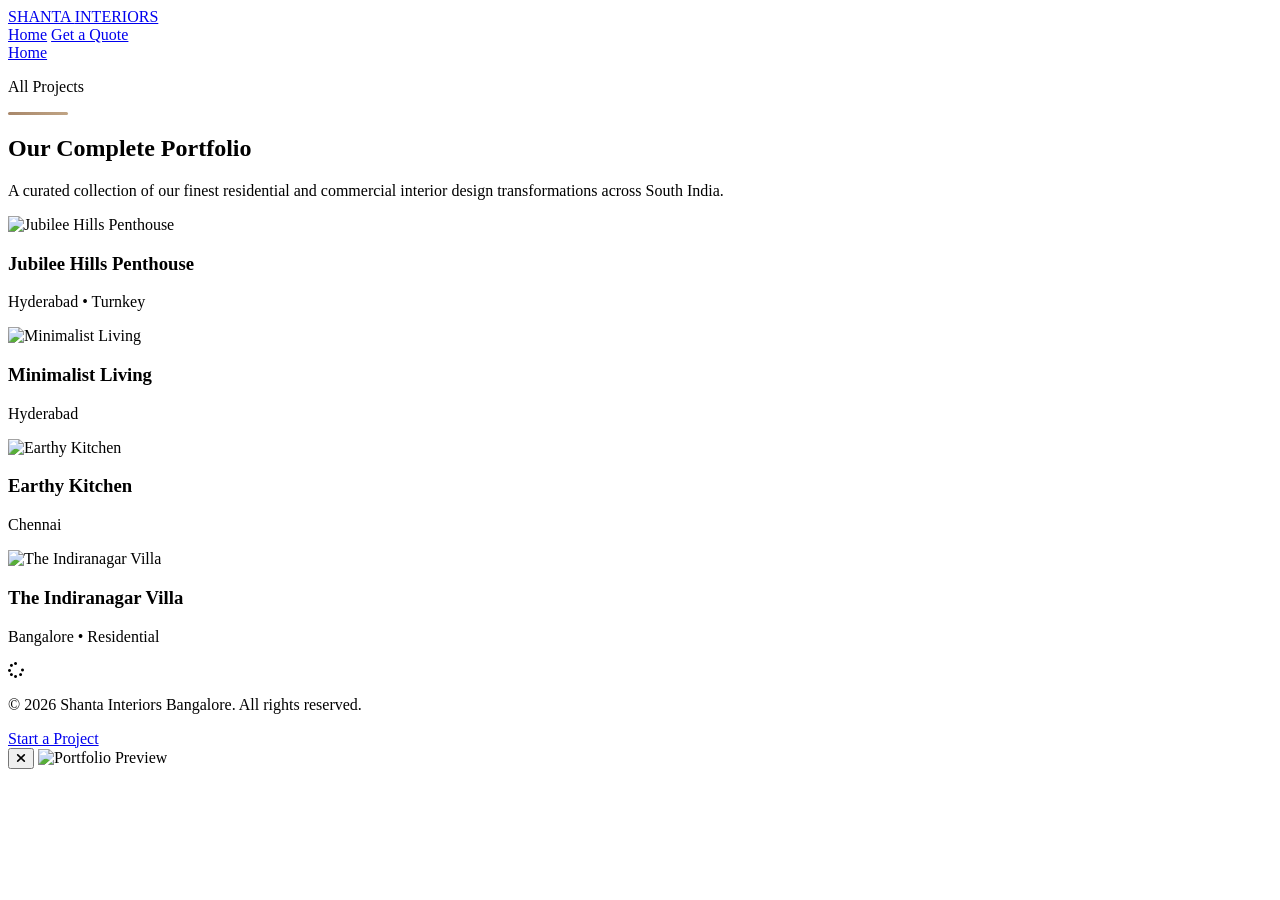
==== portfolio.html @ 322e6b33 "feat: add dedicated portfolio page and link it from index" ====
<!DOCTYPE html>
<html lang="en" class="scroll-smooth">
<head>
    <meta charset="UTF-8">
    <meta name="viewport" content="width=device-width, initial-scale=1.0">
    <title>Portfolio | Shanta Interiors</title>
    <meta name="description" content="View our complete portfolio of premium interior design projects across Bangalore and South India.">

    <!-- Google Fonts -->
    <link rel="preconnect" href="https://fonts.googleapis.com">
    <link rel="preconnect" href="https://fonts.gstatic.com" crossorigin>
    <link href="https://fonts.googleapis.com/css2?family=Outfit:wght@300;400;500;600;700&family=Playfair+Display:ital,wght@0,400;0,500;0,600;0,700;1,400;1,500&display=swap" rel="stylesheet">

    <!-- Tailwind CSS -->
    <script src="https://cdn.tailwindcss.com"></script>

    <!-- FontAwesome -->
    <link rel="stylesheet" href="https://cdnjs.cloudflare.com/ajax/libs/font-awesome/6.5.0/css/all.min.css">

    <!-- Tailwind Configuration -->
    <script>
        tailwind.config = {
            theme: {
                extend: {
                    fontFamily: {
                        sans: ['Outfit', 'sans-serif'],
                        serif: ['Playfair Display', 'serif'],
                    },
                    colors: {
                        brand: {
                            50:  '#faf8f5',
                            100: '#f3ede5',
                            200: '#e6daca',
                            300: '#d4c1a8',
                            400: '#c0a484',
                            500: '#a8876a',
                            600: '#96735a',
                            700: '#7d5e4b',
                            800: '#664d40',
                            900: '#544136',
                            950: '#2d211b',
                        },
                        dark:   '#121212',
                        carbon: '#1a1a1a',
                        ash:    '#242424',
                    }
                }
            }
        }
    </script>

    <style>
        /* ─── Global ─── */
        ::selection { background: #a8876a; color: #fff; }
        ::-webkit-scrollbar { width: 8px; }
        ::-webkit-scrollbar-track { background: #121212; }
        ::-webkit-scrollbar-thumb { background: #a8876a; border-radius: 99px; }

        /* ─── Image Hover ─── */
        .img-hover-zoom { overflow: hidden; }
        .img-hover-zoom img { transition: transform 0.7s cubic-bezier(.22,1,.36,1); }
        .img-hover-zoom:hover img { transform: scale(1.07); }

        /* ─── Lightbox ─── */
        #lightbox { transition: opacity 0.3s ease; }
        #lightbox img { transition: transform 0.4s ease; }

        /* ─── Decorative Divider ─── */
        .section-divider {
            width: 60px;
            height: 3px;
            background: linear-gradient(90deg, #a8876a, #c0a484);
            border-radius: 99px;
        }

        /* ─── Reveal Animations ─── */
        .reveal { opacity: 0; transform: translateY(35px); transition: opacity 0.9s cubic-bezier(.22,1,.36,1), transform 0.9s cubic-bezier(.22,1,.36,1); }
        .reveal.active { opacity: 1; transform: translateY(0); }
    </style>
</head>

<body class="font-sans text-gray-400 bg-carbon antialiased">

    <!-- ═══════════════════════════════════════════
         NAVIGATION (Solid Background for secondary pages)
    ═══════════════════════════════════════════ -->
    <header class="w-full z-50 py-5 text-white bg-dark border-b border-white/5">
        <div class="container mx-auto px-6 md:px-12 flex justify-between items-center">
            <a href="index.html" class="logo-text text-2xl font-serif font-bold tracking-wider transition-colors duration-300">
                SHANTA <span class="font-light text-brand-400">INTERIORS</span>
            </a>

            <nav class="hidden lg:flex space-x-8 items-center">
                <a href="index.html" class="nav-link text-xs uppercase tracking-[0.2em] font-medium hover:text-brand-400 transition-colors duration-300">Home</a>
                <a href="index.html#contact" class="group relative px-7 py-2.5 border border-brand-500 text-brand-400 rounded-full text-xs uppercase tracking-[0.2em] font-semibold overflow-hidden transition-all duration-500 hover:text-white">
                    <span class="absolute inset-0 bg-brand-500 scale-x-0 group-hover:scale-x-100 origin-left transition-transform duration-500"></span>
                    <span class="relative z-10">Get a Quote</span>
                </a>
            </nav>
            
            <a href="index.html" class="lg:hidden text-brand-400 text-sm uppercase tracking-widest font-medium">Home</a>
        </div>
    </header>


    <!-- ═══════════════════════════════════════════
         PORTFOLIO HEADER
    ═══════════════════════════════════════════ -->
    <section class="py-20 bg-dark relative overflow-hidden">
        <div class="absolute top-0 right-0 w-[500px] h-[500px] bg-brand-500/5 rounded-full blur-[120px] -translate-y-1/2 translate-x-1/3"></div>
        <div class="container mx-auto px-6 md:px-12 text-center relative z-10">
            <p class="text-brand-400 uppercase tracking-[0.3em] text-xs font-semibold mb-4 reveal">All Projects</p>
            <div class="section-divider mx-auto mb-6 reveal"></div>
            <h1 class="text-5xl md:text-6xl font-serif text-white mb-6 reveal">Our Complete Portfolio</h1>
            <p class="text-gray-400 max-w-2xl mx-auto reveal">A curated collection of our finest residential and commercial interior design transformations across South India.</p>
        </div>
    </section>


    <!-- ═══════════════════════════════════════════
         PORTFOLIO GRID
    ═══════════════════════════════════════════ -->
    <section class="py-16 bg-carbon relative overflow-hidden min-h-[50vh]">
        <div class="container mx-auto px-6 md:px-12">
            <!-- Gallery Grid -->
            <div id="portfolio-grid" class="grid grid-cols-1 md:grid-cols-2 lg:grid-cols-3 gap-6">
                <!-- Populated by JS -->
            </div>
            
            <!-- Loading State -->
            <div id="loading-spinner" class="flex justify-center py-20 text-brand-500">
                <i class="fas fa-spinner fa-spin text-4xl"></i>
            </div>
        </div>
    </section>


    <!-- ═══════════════════════════════════════════
         FOOTER
    ═══════════════════════════════════════════ -->
    <footer class="bg-dark text-gray-500 py-16 border-t border-white/5">
        <div class="container mx-auto px-6 md:px-12 text-center md:text-left flex flex-col md:flex-row justify-between items-center">
            <p>&copy; 2026 Shanta Interiors Bangalore. All rights reserved.</p>
            <div class="flex space-x-6 mt-4 md:mt-0">
                <a href="index.html#contact" class="hover:text-white transition-colors">Start a Project</a>
            </div>
        </div>
    </footer>


    <!-- ═══════════════════════════════════════════
         LIGHTBOX
    ═══════════════════════════════════════════ -->
    <div id="lightbox" class="fixed inset-0 bg-dark/95 backdrop-blur-xl z-[80] hidden items-center justify-center cursor-zoom-out" onclick="closeLightbox()">
        <button class="absolute top-6 right-6 text-white/60 hover:text-white text-3xl z-10" onclick="closeLightbox()"><i class="fas fa-times"></i></button>
        <img id="lightbox-img" src="" alt="Portfolio Preview" class="max-w-[90vw] max-h-[85vh] object-contain rounded-lg shadow-2xl" onclick="event.stopPropagation()">
    </div>


    <!-- ═══════════════════════════════════════════
         SCRIPTS & FIREBASE
    ═══════════════════════════════════════════ -->
    <script>
    // ─── Scroll Reveal ───
    document.addEventListener('DOMContentLoaded', () => {
        const reveals = document.querySelectorAll('.reveal');
        reveals.forEach(r => r.classList.add('active'));
    });

    // ─── Lightbox ───
    function openLightbox(src) {
        const lb = document.getElementById('lightbox');
        document.getElementById('lightbox-img').src = src;
        lb.classList.remove('hidden');
        lb.classList.add('flex');
        document.body.style.overflow = 'hidden';
    }
    function closeLightbox() {
        const lb = document.getElementById('lightbox');
        lb.classList.add('hidden');
        lb.classList.remove('flex');
        document.body.style.overflow = '';
    }
    document.addEventListener('keydown', e => { if (e.key === 'Escape') closeLightbox(); });
    </script>

    <script type="module">
    // ─── Default Data (same as index.html) ───
    const DEFAULTS = [
        { id: 'p1', imageUrl: 'https://images.unsplash.com/photo-1600607687920-4e2a09cf159d?q=80&w=1000&auto=format&fit=crop', title: 'The Indiranagar Villa', location: 'Bangalore • Residential', createdAt: 1 },
        { id: 'p2', imageUrl: 'https://images.unsplash.com/photo-1556912173-3bb406ef7e77?q=80&w=600&auto=format&fit=crop', title: 'Earthy Kitchen', location: 'Chennai', createdAt: 2 },
        { id: 'p3', imageUrl: 'https://images.unsplash.com/photo-1600566753190-17f0baa2a6c3?q=80&w=600&auto=format&fit=crop', title: 'Minimalist Living', location: 'Hyderabad', createdAt: 3 },
        { id: 'p4', imageUrl: 'https://images.unsplash.com/photo-1616486338812-3dadae4b4ace?q=80&w=1000&auto=format&fit=crop', title: 'Jubilee Hills Penthouse', location: 'Hyderabad • Turnkey', createdAt: 4 },
    ];

    function renderPortfolio(items) {
        document.getElementById('loading-spinner').classList.add('hidden');
        const grid = document.getElementById('portfolio-grid');
        grid.innerHTML = '';

        items.sort((a, b) => b.createdAt - a.createdAt); // Newest first

        if(items.length === 0) {
            grid.innerHTML = '<p class="text-center col-span-full text-gray-500 py-10">No projects to display.</p>';
            return;
        }

        items.forEach((item, i) => {
            // Apply a stagger animation delay for the initial load
            const delay = (i % 6) * 100; 
            
            grid.innerHTML += `
            <div class="relative group img-hover-zoom cursor-pointer rounded-2xl animate-fade-up opacity-0" style="animation-delay: ${delay}ms; animation-fill-mode: forwards;" onclick="openLightbox('${item.imageUrl}')">
                <img src="${item.imageUrl}" alt="${item.title}" class="w-full h-[400px] object-cover rounded-2xl">
                <div class="absolute inset-0 bg-gradient-to-t from-dark/90 via-dark/20 to-transparent opacity-0 group-hover:opacity-100 transition-opacity duration-500 flex flex-col justify-end p-6 lg:p-8 rounded-2xl">
                    <h3 class="text-xl lg:text-2xl font-serif mb-1 text-white">${item.title}</h3>
                    <p class="text-brand-300 text-xs uppercase tracking-widest">${item.location}</p>
                </div>
            </div>`;
        });
    }

    // ─── Data Loading Logic ───
    async function init() {
        try {
            // Check Firebase config availability
            const firebaseConfig = {
                apiKey: "AIzaSyDr7HTFfrH9ysDVAg2WlR6RkMdst0mMdTM",
                authDomain: "interiors-56740.firebaseapp.com",
                projectId: "interiors-56740",
                storageBucket: "interiors-56740.firebasestorage.app",
                messagingSenderId: "304781491747",
                appId: "1:304781491747:web:ef1efb994267e102197b96",
                measurementId: "G-PFNV109SP5"
            };

            const { initializeApp } = await import("https://www.gstatic.com/firebasejs/11.6.1/firebase-app.js");
            const { getAuth, signInAnonymously } = await import("https://www.gstatic.com/firebasejs/11.6.1/firebase-auth.js");
            const { getFirestore, collection, onSnapshot } = await import("https://www.gstatic.com/firebasejs/11.6.1/firebase-firestore.js");

            const app = initializeApp(firebaseConfig);
            const auth = getAuth(app);
            const db = getFirestore(app);
            const appId = 'shanta-app';

            await signInAnonymously(auth);
            
            const portfolioCol = collection(db, 'artifacts', appId, 'public', 'data', 'portfolio');
            onSnapshot(portfolioCol, (snap) => {
                if (snap.empty) {
                    renderPortfolio(DEFAULTS);
                } else {
                    const items = [];
                    snap.forEach(d => items.push({ id: d.id, ...d.data() }));
                    renderPortfolio(items);
                }
            });

        } catch (e) {
            console.log('Firebase not available, using localStorage fallback.', e.message);
            const stored = localStorage.getItem('shanta_portfolio');
            renderPortfolio(stored ? JSON.parse(stored) : [...DEFAULTS]);
        }
    }

    init();
    </script>
</body>
</html>
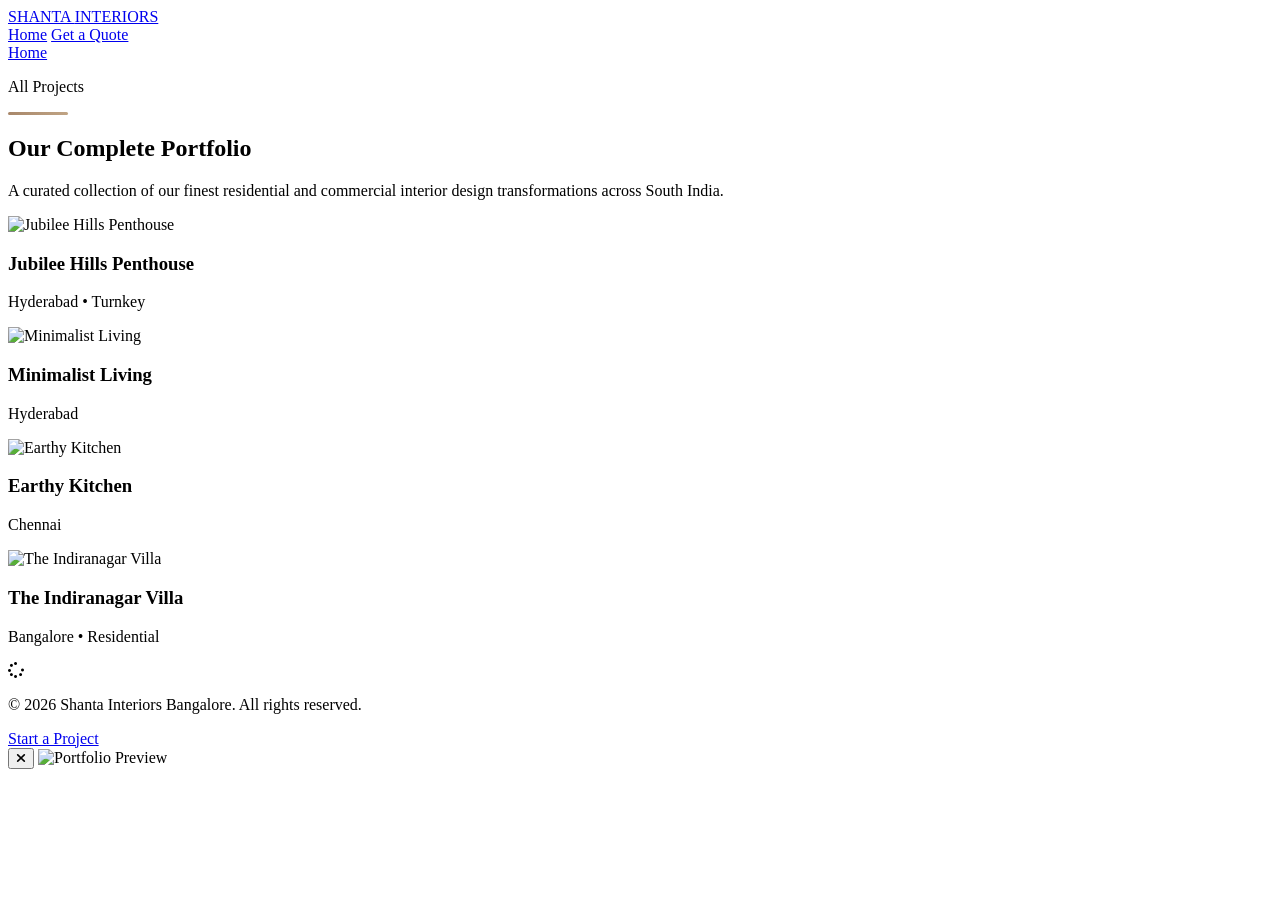
==== commit b2e7d2f2: "fix: portfolio.html image loading animation bug" ====
--- a/portfolio.html
+++ b/portfolio.html
@@ -210,7 +210,7 @@
             const delay = (i % 6) * 100; 
             
             grid.innerHTML += `
-            <div class="relative group img-hover-zoom cursor-pointer rounded-2xl animate-fade-up opacity-0" style="animation-delay: ${delay}ms; animation-fill-mode: forwards;" onclick="openLightbox('${item.imageUrl}')">
+            <div class="relative group img-hover-zoom cursor-pointer rounded-2xl reveal active" style="transition-delay: ${delay}ms;" onclick="openLightbox('${item.imageUrl}')">
                 <img src="${item.imageUrl}" alt="${item.title}" class="w-full h-[400px] object-cover rounded-2xl">
                 <div class="absolute inset-0 bg-gradient-to-t from-dark/90 via-dark/20 to-transparent opacity-0 group-hover:opacity-100 transition-opacity duration-500 flex flex-col justify-end p-6 lg:p-8 rounded-2xl">
                     <h3 class="text-xl lg:text-2xl font-serif mb-1 text-white">${item.title}</h3>
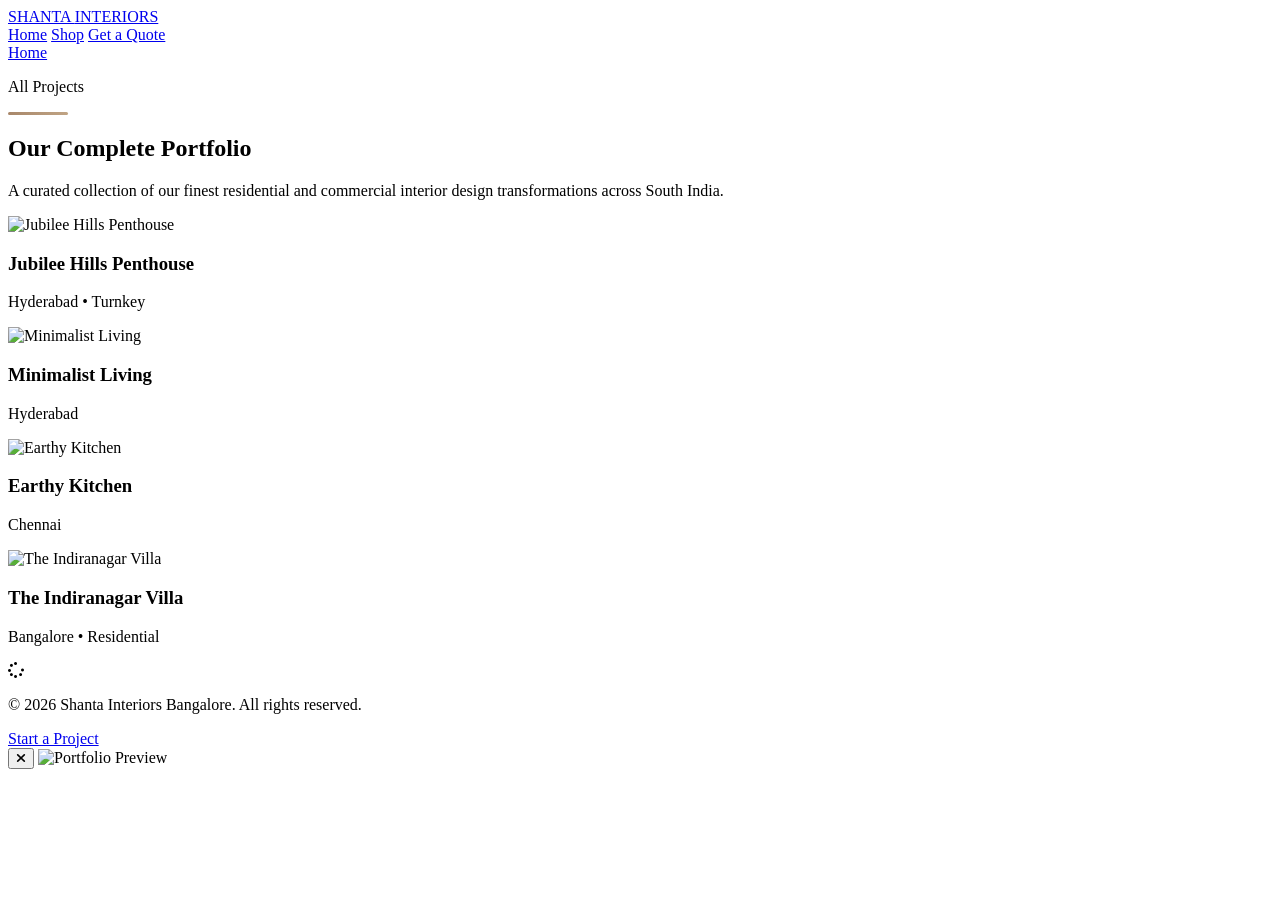
==== commit 6257ab57: "refactor: decouple codebase and apply pure minimalist white aesthetic" ====
--- a/portfolio.html
+++ b/portfolio.html
@@ -18,87 +18,32 @@
     <link rel="stylesheet" href="https://cdnjs.cloudflare.com/ajax/libs/font-awesome/6.5.0/css/all.min.css">
 
     <!-- Tailwind Configuration -->
-    <script>
-        tailwind.config = {
-            theme: {
-                extend: {
-                    fontFamily: {
-                        sans: ['Outfit', 'sans-serif'],
-                        serif: ['Playfair Display', 'serif'],
-                    },
-                    colors: {
-                        brand: {
-                            50:  '#faf8f5',
-                            100: '#f3ede5',
-                            200: '#e6daca',
-                            300: '#d4c1a8',
-                            400: '#c0a484',
-                            500: '#a8876a',
-                            600: '#96735a',
-                            700: '#7d5e4b',
-                            800: '#664d40',
-                            900: '#544136',
-                            950: '#2d211b',
-                        },
-                        dark:   '#121212',
-                        carbon: '#1a1a1a',
-                        ash:    '#242424',
-                    }
-                }
-            }
-        }
-    </script>
-
-    <style>
-        /* ─── Global ─── */
-        ::selection { background: #a8876a; color: #fff; }
-        ::-webkit-scrollbar { width: 8px; }
-        ::-webkit-scrollbar-track { background: #121212; }
-        ::-webkit-scrollbar-thumb { background: #a8876a; border-radius: 99px; }
-
-        /* ─── Image Hover ─── */
-        .img-hover-zoom { overflow: hidden; }
-        .img-hover-zoom img { transition: transform 0.7s cubic-bezier(.22,1,.36,1); }
-        .img-hover-zoom:hover img { transform: scale(1.07); }
-
-        /* ─── Lightbox ─── */
-        #lightbox { transition: opacity 0.3s ease; }
-        #lightbox img { transition: transform 0.4s ease; }
-
-        /* ─── Decorative Divider ─── */
-        .section-divider {
-            width: 60px;
-            height: 3px;
-            background: linear-gradient(90deg, #a8876a, #c0a484);
-            border-radius: 99px;
-        }
-
-        /* ─── Reveal Animations ─── */
-        .reveal { opacity: 0; transform: translateY(35px); transition: opacity 0.9s cubic-bezier(.22,1,.36,1), transform 0.9s cubic-bezier(.22,1,.36,1); }
-        .reveal.active { opacity: 1; transform: translateY(0); }
-    </style>
+    <script src="js/config.js"></script>
+
+    <link rel="stylesheet" href="css/style.css">
 </head>
 
-<body class="font-sans text-gray-400 bg-carbon antialiased">
+<body class="font-sans text-slate-500 bg-white shadow-xl antialiased">
 
     <!-- ═══════════════════════════════════════════
          NAVIGATION (Solid Background for secondary pages)
     ═══════════════════════════════════════════ -->
-    <header class="w-full z-50 py-5 text-white bg-dark border-b border-white/5">
+    <header class="w-full z-50 py-5 text-slate-900 bg-slate-50 border-b border-slate-200">
         <div class="container mx-auto px-6 md:px-12 flex justify-between items-center">
             <a href="index.html" class="logo-text text-2xl font-serif font-bold tracking-wider transition-colors duration-300">
-                SHANTA <span class="font-light text-brand-400">INTERIORS</span>
+                SHANTA <span class="font-light text-brand-600">INTERIORS</span>
             </a>
 
             <nav class="hidden lg:flex space-x-8 items-center">
-                <a href="index.html" class="nav-link text-xs uppercase tracking-[0.2em] font-medium hover:text-brand-400 transition-colors duration-300">Home</a>
-                <a href="index.html#contact" class="group relative px-7 py-2.5 border border-brand-500 text-brand-400 rounded-full text-xs uppercase tracking-[0.2em] font-semibold overflow-hidden transition-all duration-500 hover:text-white">
+                <a href="index.html" class="nav-link text-xs uppercase tracking-[0.2em] font-medium hover:text-brand-600 transition-colors duration-300">Home</a>
+                <a href="products.html" class="nav-link text-xs uppercase tracking-[0.2em] font-medium hover:text-brand-600 transition-colors duration-300 text-brand-600">Shop</a>
+                <a href="index.html#contact" class="group relative px-7 py-2.5 border border-brand-500 text-brand-600 rounded-full text-xs uppercase tracking-[0.2em] font-semibold overflow-hidden transition-all duration-500 hover:text-slate-900">
                     <span class="absolute inset-0 bg-brand-500 scale-x-0 group-hover:scale-x-100 origin-left transition-transform duration-500"></span>
                     <span class="relative z-10">Get a Quote</span>
                 </a>
             </nav>
             
-            <a href="index.html" class="lg:hidden text-brand-400 text-sm uppercase tracking-widest font-medium">Home</a>
+            <a href="index.html" class="lg:hidden text-brand-600 text-sm uppercase tracking-widest font-medium">Home</a>
         </div>
     </header>
 
@@ -106,13 +51,13 @@
     <!-- ═══════════════════════════════════════════
          PORTFOLIO HEADER
     ═══════════════════════════════════════════ -->
-    <section class="py-20 bg-dark relative overflow-hidden">
+    <section class="py-20 bg-slate-50 relative overflow-hidden">
         <div class="absolute top-0 right-0 w-[500px] h-[500px] bg-brand-500/5 rounded-full blur-[120px] -translate-y-1/2 translate-x-1/3"></div>
         <div class="container mx-auto px-6 md:px-12 text-center relative z-10">
-            <p class="text-brand-400 uppercase tracking-[0.3em] text-xs font-semibold mb-4 reveal">All Projects</p>
+            <p class="text-brand-600 uppercase tracking-[0.3em] text-xs font-semibold mb-4 reveal">All Projects</p>
             <div class="section-divider mx-auto mb-6 reveal"></div>
-            <h1 class="text-5xl md:text-6xl font-serif text-white mb-6 reveal">Our Complete Portfolio</h1>
-            <p class="text-gray-400 max-w-2xl mx-auto reveal">A curated collection of our finest residential and commercial interior design transformations across South India.</p>
+            <h1 class="text-5xl md:text-6xl font-serif text-slate-900 mb-6 reveal">Our Complete Portfolio</h1>
+            <p class="text-slate-500 max-w-2xl mx-auto reveal">A curated collection of our finest residential and commercial interior design transformations across South India.</p>
         </div>
     </section>
 
@@ -120,7 +65,7 @@
     <!-- ═══════════════════════════════════════════
          PORTFOLIO GRID
     ═══════════════════════════════════════════ -->
-    <section class="py-16 bg-carbon relative overflow-hidden min-h-[50vh]">
+    <section class="py-16 bg-white shadow-xl relative overflow-hidden min-h-[50vh]">
         <div class="container mx-auto px-6 md:px-12">
             <!-- Gallery Grid -->
             <div id="portfolio-grid" class="grid grid-cols-1 md:grid-cols-2 lg:grid-cols-3 gap-6">
@@ -138,11 +83,11 @@
     <!-- ═══════════════════════════════════════════
          FOOTER
     ═══════════════════════════════════════════ -->
-    <footer class="bg-dark text-gray-500 py-16 border-t border-white/5">
+    <footer class="bg-slate-50 text-slate-400 py-16 border-t border-slate-200">
         <div class="container mx-auto px-6 md:px-12 text-center md:text-left flex flex-col md:flex-row justify-between items-center">
             <p>&copy; 2026 Shanta Interiors Bangalore. All rights reserved.</p>
             <div class="flex space-x-6 mt-4 md:mt-0">
-                <a href="index.html#contact" class="hover:text-white transition-colors">Start a Project</a>
+                <a href="index.html#contact" class="hover:text-slate-900 transition-colors">Start a Project</a>
             </div>
         </div>
     </footer>
@@ -151,8 +96,8 @@
     <!-- ═══════════════════════════════════════════
          LIGHTBOX
     ═══════════════════════════════════════════ -->
-    <div id="lightbox" class="fixed inset-0 bg-dark/95 backdrop-blur-xl z-[80] hidden items-center justify-center cursor-zoom-out" onclick="closeLightbox()">
-        <button class="absolute top-6 right-6 text-white/60 hover:text-white text-3xl z-10" onclick="closeLightbox()"><i class="fas fa-times"></i></button>
+    <div id="lightbox" class="fixed inset-0 bg-slate-50/95 backdrop-blur-xl z-[80] hidden items-center justify-center cursor-zoom-out" onclick="closeLightbox()">
+        <button class="absolute top-6 right-6 text-slate-900/60 hover:text-slate-900 text-3xl z-10" onclick="closeLightbox()"><i class="fas fa-times"></i></button>
         <img id="lightbox-img" src="" alt="Portfolio Preview" class="max-w-[90vw] max-h-[85vh] object-contain rounded-lg shadow-2xl" onclick="event.stopPropagation()">
     </div>
 
@@ -201,7 +146,7 @@
         items.sort((a, b) => b.createdAt - a.createdAt); // Newest first
 
         if(items.length === 0) {
-            grid.innerHTML = '<p class="text-center col-span-full text-gray-500 py-10">No projects to display.</p>';
+            grid.innerHTML = '<p class="text-center col-span-full text-slate-400 py-10">No projects to display.</p>';
             return;
         }
 
@@ -213,8 +158,8 @@
             <div class="relative group img-hover-zoom cursor-pointer rounded-2xl reveal active" style="transition-delay: ${delay}ms;" onclick="openLightbox('${item.imageUrl}')">
                 <img src="${item.imageUrl}" alt="${item.title}" class="w-full h-[400px] object-cover rounded-2xl">
                 <div class="absolute inset-0 bg-gradient-to-t from-dark/90 via-dark/20 to-transparent opacity-0 group-hover:opacity-100 transition-opacity duration-500 flex flex-col justify-end p-6 lg:p-8 rounded-2xl">
-                    <h3 class="text-xl lg:text-2xl font-serif mb-1 text-white">${item.title}</h3>
-                    <p class="text-brand-300 text-xs uppercase tracking-widest">${item.location}</p>
+                    <h3 class="text-xl lg:text-2xl font-serif mb-1 text-slate-900">${item.title}</h3>
+                    <p class="text-brand-600 text-xs uppercase tracking-widest">${item.location}</p>
                 </div>
             </div>`;
         });
--- a/css/style.css
+++ b/css/style.css
@@ -0,0 +1,92 @@
+/* ─── Global ─── */
+        ::selection { background: #a8876a; color: #fff; }
+        ::-webkit-scrollbar { width: 8px; }
+        ::-webkit-scrollbar-track { background: #f8fafc; }
+        ::-webkit-scrollbar-thumb { background: #a8876a; border-radius: 99px; }
+
+        /* ─── Reveal Animations ─── */
+        .reveal { opacity: 0; transform: translateY(35px); transition: opacity 0.9s cubic-bezier(.22,1,.36,1), transform 0.9s cubic-bezier(.22,1,.36,1); }
+        .reveal.active { opacity: 1; transform: translateY(0); }
+        .reveal-delay-1 { transition-delay: 120ms; }
+        .reveal-delay-2 { transition-delay: 240ms; }
+        .reveal-delay-3 { transition-delay: 360ms; }
+        .reveal-delay-4 { transition-delay: 480ms; }
+
+        /* ─── Navbar ─── */
+        #navbar { transition: background-color 0.4s, padding 0.4s, box-shadow 0.4s, backdrop-filter 0.4s; }
+        .nav-scrolled { background-color: rgba(255,255,255,0.92) !important; backdrop-filter: blur(18px) !important; box-shadow: 0 8px 32px rgba(0,0,0,0.25) !important; padding-top: 0.85rem !important; padding-bottom: 0.85rem !important; }
+        .nav-scrolled .nav-link { color: #334155 !important; }
+        .nav-scrolled .logo-text { color: #0f172a !important; }
+
+        /* ─── Image Hover ─── */
+        .img-hover-zoom { overflow: hidden; }
+        .img-hover-zoom img { transition: transform 0.7s cubic-bezier(.22,1,.36,1); }
+        .img-hover-zoom:hover img { transform: scale(1.07); }
+
+        /* ─── Mobile Menu ─── */
+        #mobile-menu { transition: max-height 0.35s ease, opacity 0.3s ease; max-height: 0; opacity: 0; overflow: hidden; }
+        #mobile-menu.open { max-height: 500px; opacity: 1; }
+
+        /* ─── Lightbox ─── */
+        #lightbox { transition: opacity 0.3s ease; }
+        #lightbox img { transition: transform 0.4s ease; }
+
+        /* ─── Counter Animation ─── */
+        .counter-num { font-variant-numeric: tabular-nums; }
+
+        /* ─── Testimonials Carousel ─── */
+        .testimonials-track { transition: transform 0.6s cubic-bezier(.22,1,.36,1); }
+
+        /* ─── Process Timeline ─── */
+        .process-step::before {
+            content: '';
+            position: absolute;
+            left: 28px;
+            top: 60px;
+            bottom: -40px;
+            width: 2px;
+            background: linear-gradient(to bottom, #a8876a, transparent);
+        }
+        .process-step:last-child::before { display: none; }
+
+        /* ─── Decorative Divider ─── */
+        .section-divider {
+            width: 60px;
+            height: 3px;
+            background: linear-gradient(90deg, #a8876a, #c0a484);
+            border-radius: 99px;
+        }
+
+        /* ─── Glassmorphism Card ─── */
+        .glass {
+            background: rgba(255,255,255,0.04);
+            backdrop-filter: blur(16px);
+            border: 1px solid rgba(255,255,255,0.08);
+        }
+
+        /* ─── Gradient Text ─── */
+        .gradient-text {
+            background: linear-gradient(135deg, #c0a484, #a8876a, #7d5e4b);
+            -webkit-background-clip: text;
+            -webkit-text-fill-color: transparent;
+            background-clip: text;
+        }
+
+        /* ─── Hero Parallax Overlay Pattern ─── */
+        .hero-pattern {
+            background-image: radial-gradient(circle at 1px 1px, rgba(255,255,255,0.03) 1px, transparent 0);
+            background-size: 40px 40px;
+        }
+
+        /* ─── Admin Panel ─── */
+        #admin-dashboard-panel { transition: transform 0.4s cubic-bezier(.22,1,.36,1); }
+
+        /* ─── Filter Buttons ─── */
+        .filter-btn { transition: all 0.3s ease; }
+        .filter-btn.active { background: #a8876a; color: #fff; border-color: #a8876a; }
+
+        /* ─── FAQ Accordion ─── */
+        .faq-answer { max-height: 0; overflow: hidden; transition: max-height 0.4s ease, padding 0.3s ease; }
+        .faq-item.open .faq-answer { max-height: 300px; }
+        .faq-item.open .faq-chevron { transform: rotate(180deg); }
+        .faq-chevron { transition: transform 0.3s ease; }
